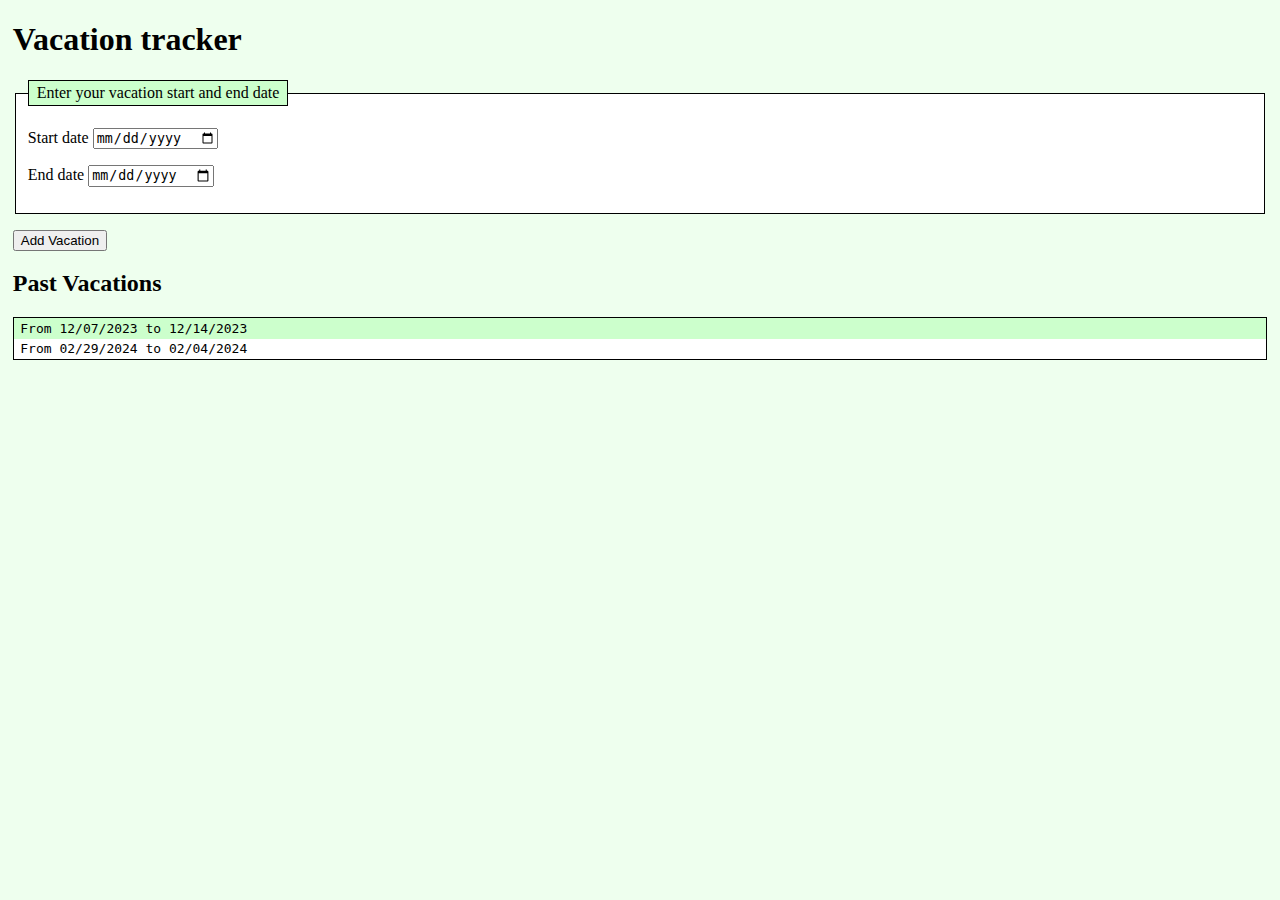
==== myvacas/index.html @ 91959b28 "Reformatting" ====
<!DOCTYPE html>
<html lang="en-US">
  <head>
    <meta charset="utf-8" />
    <meta name="viewport" content="width=device-width" />
    <title>Vacation Tracker</title>
    <link rel="stylesheet" href="style.css" />
  </head>
  <body>
    <h1>Vacation tracker</h1>
    <form>
      <fieldset>
        <legend>Enter your vacation start and end date</legend>
        <p>
          <label for="start-date">Start date</label>
          <input type="date" id="start-date" required />
        </p>
        <p>
          <label for="end-date">End date</label>
          <input type="date" id="end-date" required />
        </p>
      </fieldset>
      <p>
        <button type="submit">Add Vacation</button>
      </p>
    </form>
    <section id="past-vacations">
      <h2>Past Vacations</h2>
      <ul>
        <li>From 12/07/2023 to 12/14/2023</li>
        <li>From 02/29/2024 to 02/04/2024</li>
      </ul>
    </section>

    <script src="app.js" defer></script>
  </body>
</html>
---- myvacas/style.css ----
body {
  margin: 1vh 1vw;
  background-color: #efe;
}
ul,
fieldset,
legend {
  border: 1px solid;
  background-color: #fff;
}
ul {
  padding: 0;
  font-family: monospace;
}
li,
legend {
  list-style-type: none;
  padding: 0.2em 0.5em;
  background-color: #cfc;
}
li:nth-of-type(even) {
  background-color: inherit;
}
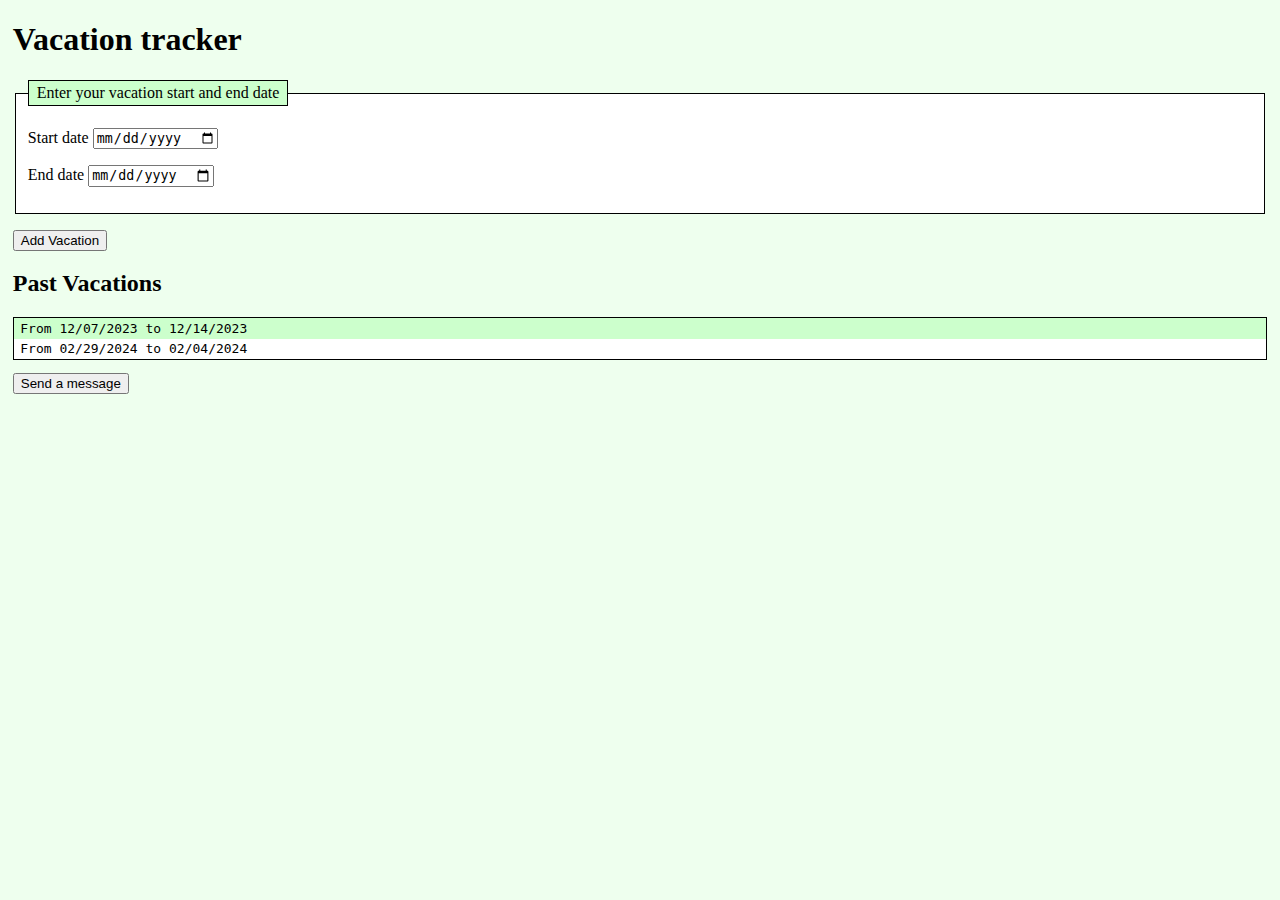
==== commit 96aa6e60: "Fixes" ====
--- a/myvacas/index.html
+++ b/myvacas/index.html
@@ -5,6 +5,21 @@
     <meta name="viewport" content="width=device-width" />
     <title>Vacation Tracker</title>
     <link rel="stylesheet" href="style.css" />
+    <link rel="manifest" href="vacationtracker.json"/>
+    <link rel="icon" href="assets/icons/icon-48x48.png"/>
+    <script>
+      //with no error checking or once the app is debugged:
+      if("serviceWorker" in navigator){
+        navigator.serviceWorker.register("./sw.js").then((registration) => {
+          console.log("service work registration successful", registration);
+        }, (error) => {
+            console.log("service work registration failed:", registration);
+          }
+        )
+      }else{
+        console.error("Service workers are not supported");
+      }
+    </script>
   </head>
   <body>
     <h1>Vacation tracker</h1>
@@ -32,6 +47,10 @@
       </ul>
     </section>
 
+    <div id="messages">
+      <button id="sendButton">Send a message</button>
+    </div>
+
     <script src="app.js" defer></script>
   </body>
 </html>
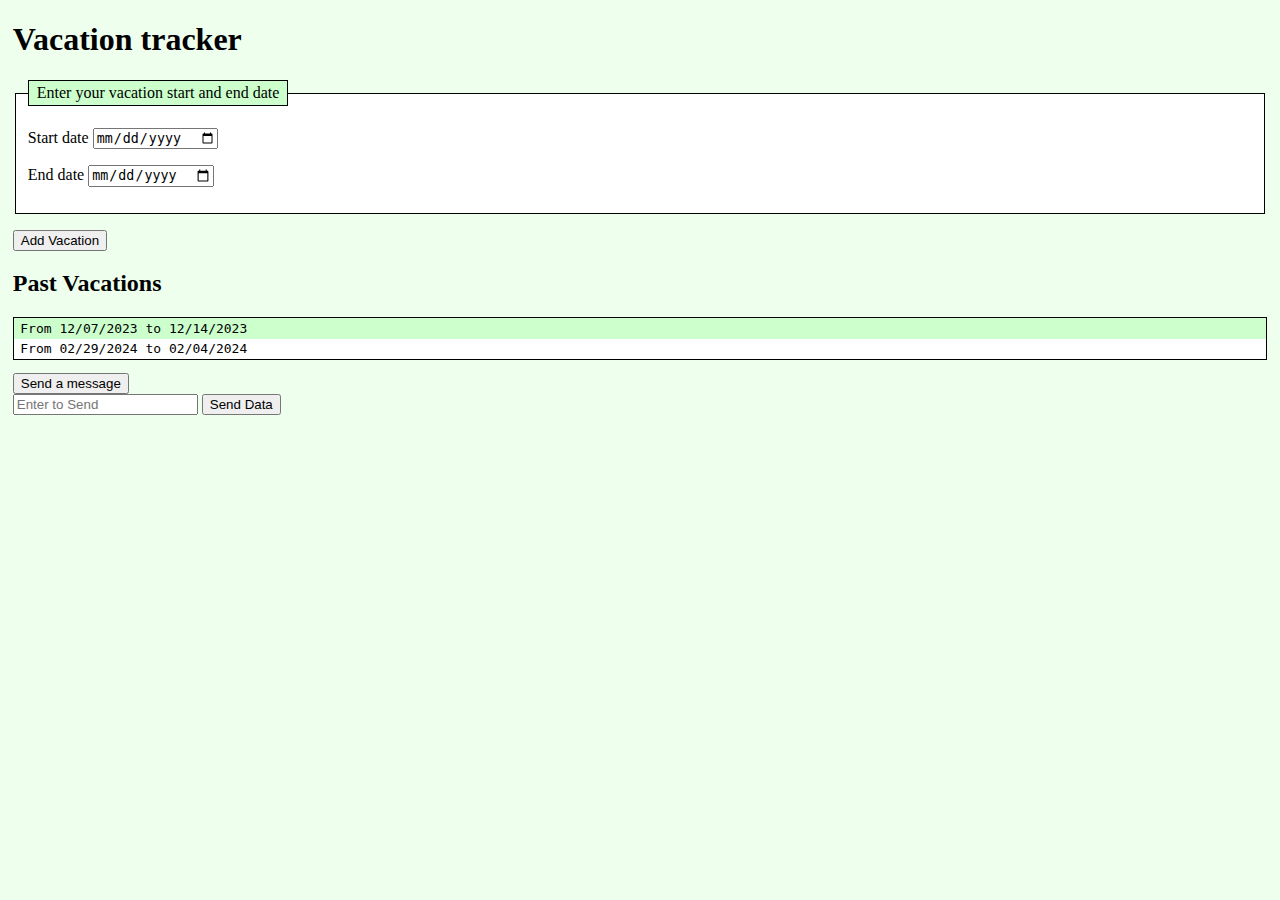
==== commit 1cad70e6: "API handling" ====
--- a/myvacas/index.html
+++ b/myvacas/index.html
@@ -51,6 +51,12 @@
       <button id="sendButton">Send a message</button>
     </div>
 
+    <form id="dataForm">
+      <input type="text" id="dataInput" placeholder="Enter to Send"/>
+      <button type="submit">Send Data</button>
+    </form>
+    <div id="status"></div>
+
     <script src="app.js" defer></script>
   </body>
 </html>
